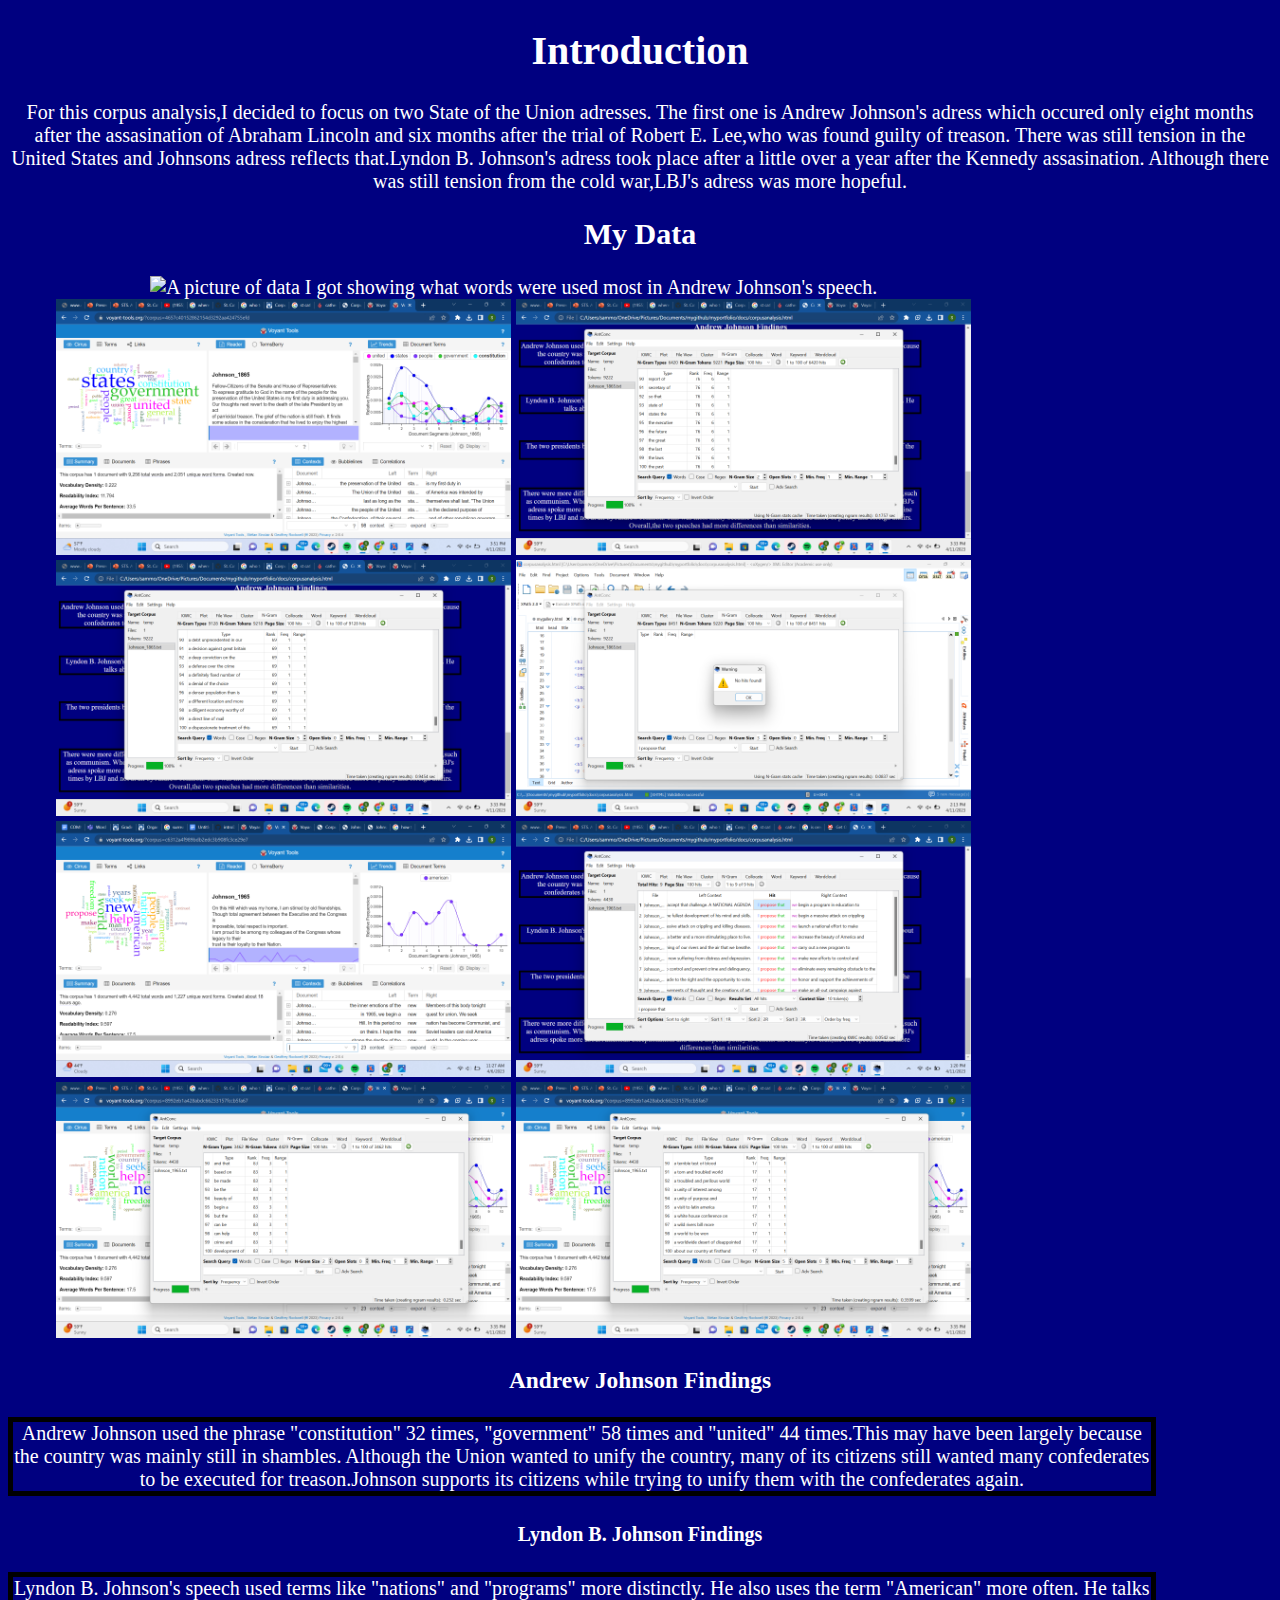
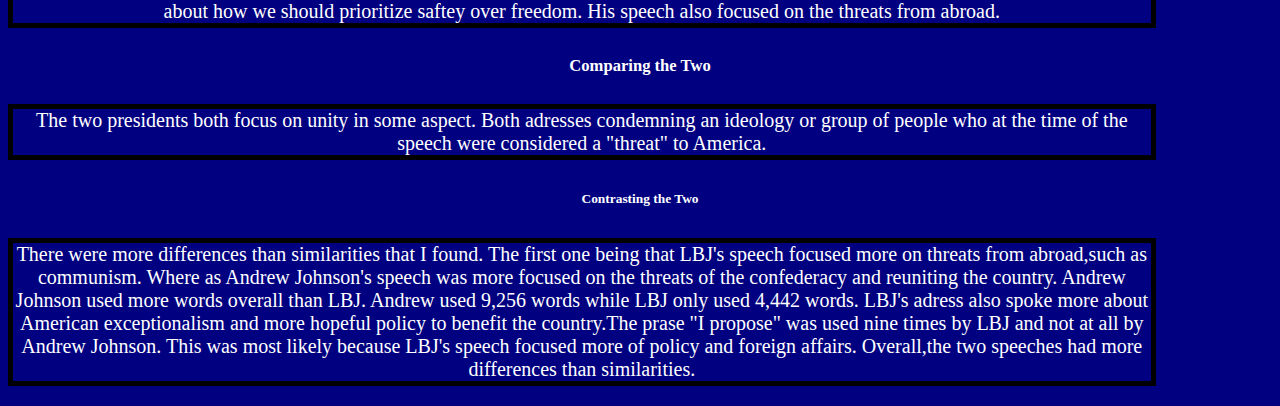
==== docs/corpusanalysis.html @ 4bbfcf36 "added images and text" ====
<!DOCTYPE html>
<html xmlns="http://www.w3.org/1999/xhtml">
    <head>
        <title>Corpus Analysis</title>
        <link rel="stylesheet" href="style.css" />
        <style>
            img {
                width: 45%;
                height: 45%;
                align:right}</style>
    </head>
    <body class="corpusanalysis">
        <h1 class="heading">Introduction</h1>
        <p>For this corpus analysis,I decided to focus on two State of the Union adresses. The first
            one is Andrew Johnson's adress which occured only eight months after the assasination of
            Abraham Lincoln and six months after the trial of Robert E. Lee,who was found guilty of
            treason. There was still tension in the United States and Johnsons adress reflects
            that.Lyndon B. Johnson's adress took place after a little over a year after the Kennedy
            assasination. Although there was still tension from the cold war,LBJ's adress was more
            hopeful. </p>
        <h2 class="heading">My Data</h2>
        <section class="mydata">
        <img src="1865.png"
            alt="A picture of data I got showing what words were used most in Andrew Johnson's speech." />
            
        <img src="Textfilescreenshots/1865wordcount.png" alt="A screenshot of the total number of words Andrew Johnson used.The total was 9,256 words."/>
            
        <img src="Textfilescreenshots/n2-1865.png" alt="A screenshot of data that shows the frequency when the ngram level is at two. The lowest frequency shown is 6." />
            
        <img src="Textfilescreenshots/n5-1865.png" alt="A screenshot of data that shows the frequency when the ngram level is at five.The lowest frequency shown is 1." />
            
        <img src="Textfilescreenshots/1865-I%20propose.png"
            alt="A picture of how many times I propose is in the speech.The phrase is used 0 times" />
      
        <img src="1965%20adress.png"
            alt="A picture of data I got showing what words were used most in Lyndon B. Johnson's speech." />
            
        <img src="Textfilescreenshots/1965-I%20propose.png"
            alt="A picture of how many times I propose is in the speech.The phrase is used 9 times" />
            
        <img src="Textfilescreenshots/n2-1965.png" alt="A screenshot of data that shows the frequency when the ngram level is at two.The lowest frequency shown is 3." />  <img src="Textfilescreenshots/n5-1965.png" alt="A screenshot of data that shows the frequency when the ngram level is at five.The lowest frequency shown is 1." />
        </section>
        <h3 class="heading">Andrew Johnson Findings</h3>
        <p class="text"> Andrew Johnson used the phrase "constitution" 32 times, "government" 58
            times and "united" 44 times.This may have been largely because the country was mainly
            still in shambles. Although the Union wanted to unify the country, many of its citizens
            still wanted many confederates to be executed for treason.Johnson supports its citizens
            while trying to unify them with the confederates again.</p>
        <h4 class="heading">Lyndon B. Johnson Findings</h4>
        <p class="text"> Lyndon B. Johnson's speech used terms like "nations" and "programs" more
            distinctly. He also uses the term "American" more often. He talks about how we should prioritize saftey
            over freedom. His speech also focused on the threats from abroad. </p>
        <h5 class="heading">Comparing the Two</h5>
        <p class="text"> The two presidents both focus on unity in some aspect. Both adresses
            condemning an ideology or group of people who at the time of the speech were considered a
            "threat" to America.</p>
        <h6 class="heading">Contrasting the Two</h6>
        <p class="text"> There were more differences than similarities that I found. The first one
            being that LBJ's speech focused more on threats from abroad,such as communism. Where as
            Andrew Johnson's speech was more focused on the threats of the confederacy and reuniting
            the country. Andrew Johnson used more words overall than LBJ. Andrew used 9,256 words while LBJ only used 4,442 words. LBJ's adress also  spoke more about American exceptionalism and more hopeful
            policy to benefit the country.The prase "I propose" was used
            nine times by LBJ and not at all by Andrew Johnson. This was most likely because LBJ's  speech focused more of policy and foreign affairs. Overall,the two speeches had more differences than
            similarities.</p>
    </body>
</html>
---- docs/style.css ----
nav {
    background: white;
    text-align: center;
    width: 50%;
    margin: auto}
h1 {
    color: white;
    text-align: center
}
body.index {
    background: purple
}
body.index h1 {
    color: white;
    text-align: center;
}
body.index h2 {
    color: white;
    text-align: center
}
body.index h3 {
    color: white;
    text-align: center;
}
body.index p {
    color: white;
    text-align: left;
}
body.index figure{
 text-align:center;
 
    
}
body.index figure{
border-style:solid;
border-color:black
}
body.resume {
    background: gray;
    font-size: 18px;
    color:white
   
}
h6.resume{
font-size:18px;
color: white
}

body.gallery {
    background-color: #1E90FF;
    font-size: 22px;
    color:white
}
 
section.pictures {
    display: flex;



}
section.pictures img {
    width: 60%;
    border-style:solid;
border-color:white;
    border-width:50px;
    color:white;
    text-align: center


}
figure.index {
    border-style:solid;
    border-color:black;
    border-width:5px;
    color:white;
    text-align: center;
    width: 60%
}
body.myreflection{
background:maroon;
font-size:20px;
color:white
}

body.corpusanalysis{
background:navy;
font-size: 20px;
text-align:center;
Color:white
}
h.heading{
color:white;
font-size: 20px
}
 p.text{ 
 border-style:solid;
    border-color:black;
    border-width:5px;
    color:white;
    width: 90%}
p.text{
text-align:center
}
section.mydata{
width:80%;
height:80%;
text-align:center
}
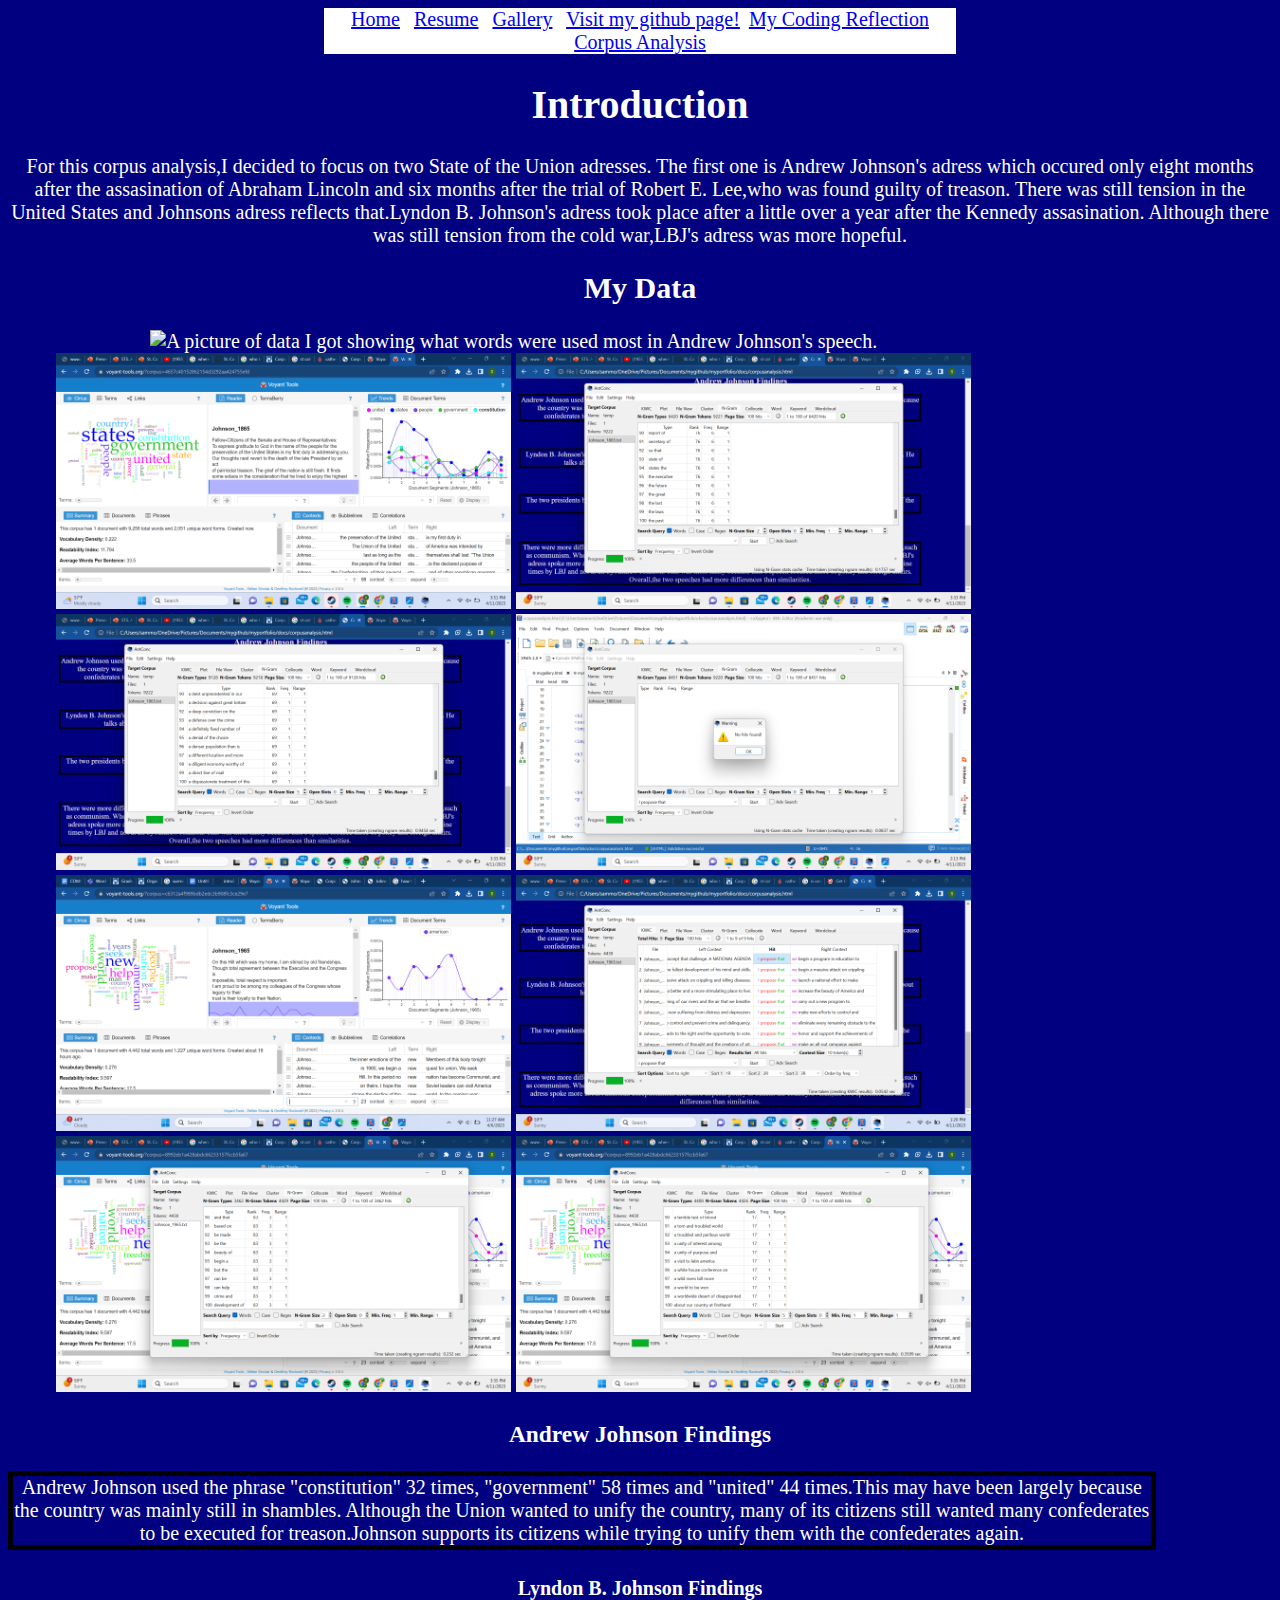
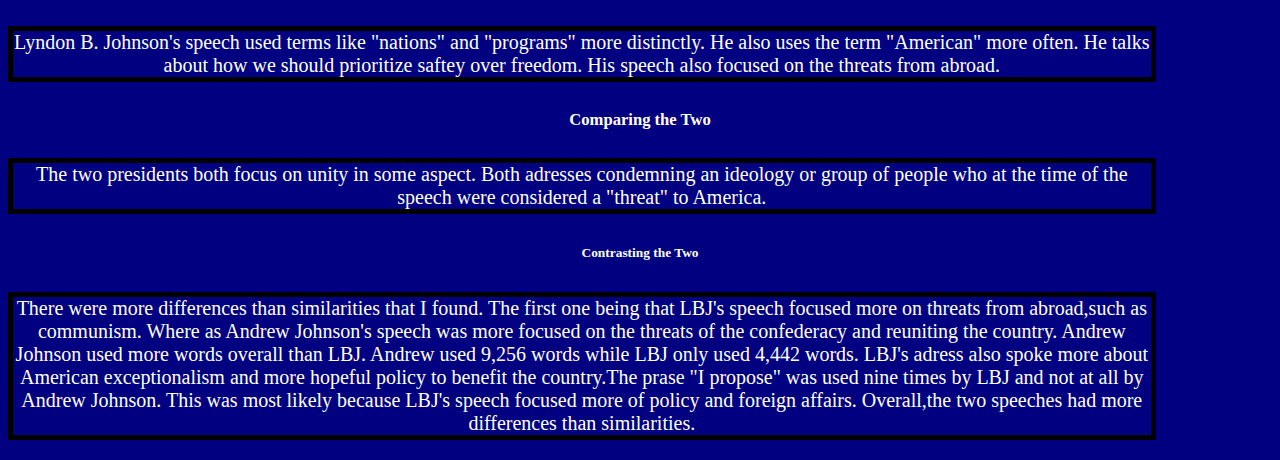
==== commit c5a2ff33: "added link to corpus analysis" ====
--- a/docs/corpusanalysis.html
+++ b/docs/corpusanalysis.html
@@ -8,6 +8,10 @@
                 width: 45%;
                 height: 45%;
                 align:right}</style>
+        <nav> <a href="index.html">Home</a> | <a href="resumehtml.html">Resume</a> | <a
+            href="mygallery.html">Gallery</a> | <a
+                href="https://github.com/sammoniot/myportfolio"> Visit my github page!</a> |<a
+                    href="myreflection.html">My Coding Reflection </a> <a href="corpusanalysis.html">Corpus Analysis</a></nav>
     </head>
     <body class="corpusanalysis">
         <h1 class="heading">Introduction</h1>
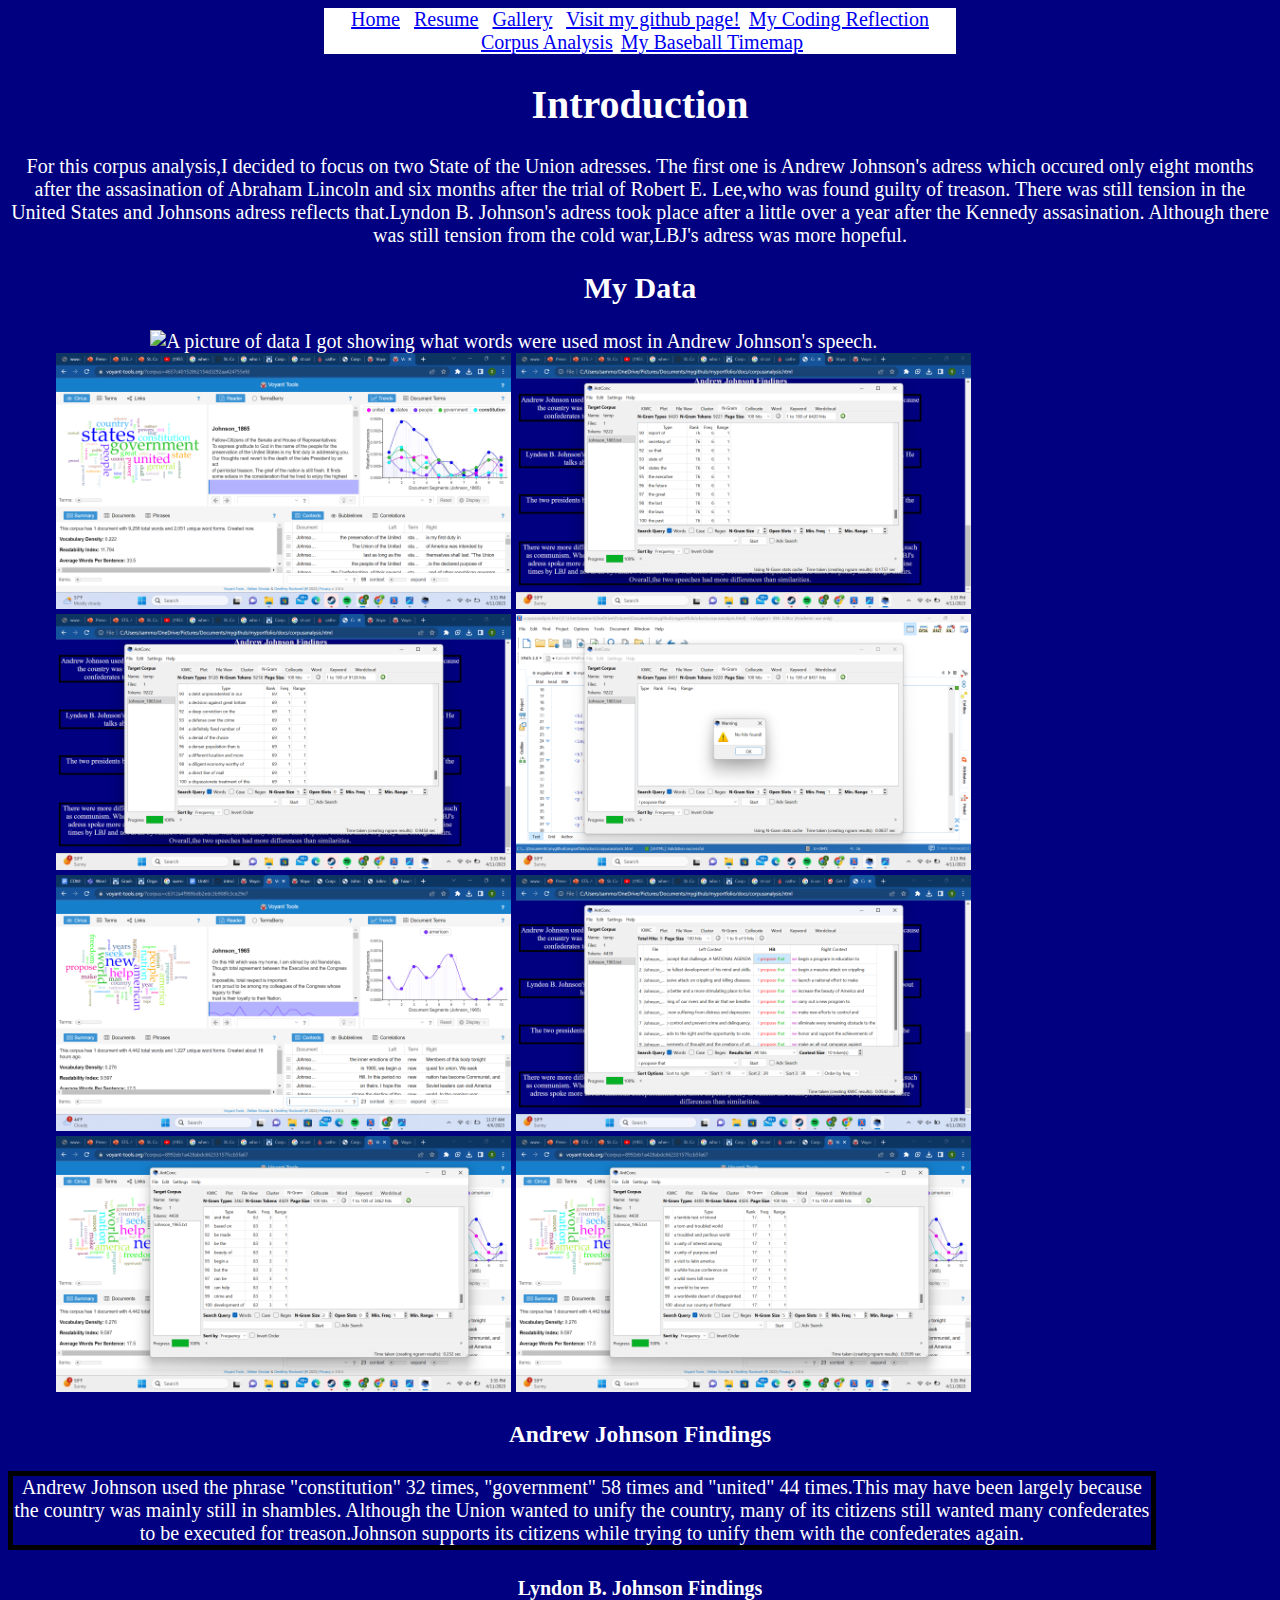
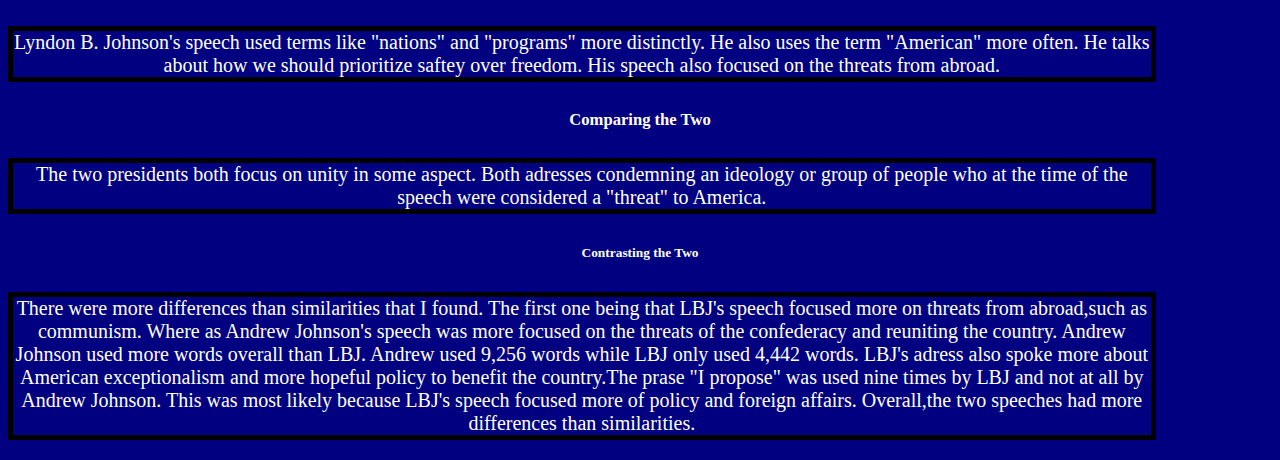
==== commit bf7452fe: "updated galley nav bar" ====
--- a/docs/corpusanalysis.html
+++ b/docs/corpusanalysis.html
@@ -8,10 +8,11 @@
                 width: 45%;
                 height: 45%;
                 align:right}</style>
-        <nav> <a href="index.html">Home</a> | <a href="resumehtml.html">Resume</a> | <a
+        <nav> <a href="index.html">Home</a> | <a href="resume.html">Resume</a> | <a
             href="mygallery.html">Gallery</a> | <a
                 href="https://github.com/sammoniot/myportfolio"> Visit my github page!</a> |<a
-                    href="myreflection.html">My Coding Reflection </a> <a href="corpusanalysis.html">Corpus Analysis</a></nav>
+                    href="myreflection.html">My Coding Reflection </a>|<a href="corpusanalysis.html">Corpus Analysis</a>||<a href="http://timemapper.okfnlabs.org/anon/8qhzza-digit-timemap#2">My Baseball Timemap</a>
+        </nav>
     </head>
     <body class="corpusanalysis">
         <h1 class="heading">Introduction</h1>
--- a/docs/style.css
+++ b/docs/style.css
@@ -105,4 +105,14 @@
 width:80%;
 height:80%;
 text-align:center
-}+}
+section.Screenshots{
+width:50%;
+height:50%;
+border-style:solid;
+border-color:black
+}
+body.gameanalysis{
+background-color:#95F985;
+Color:black
+}
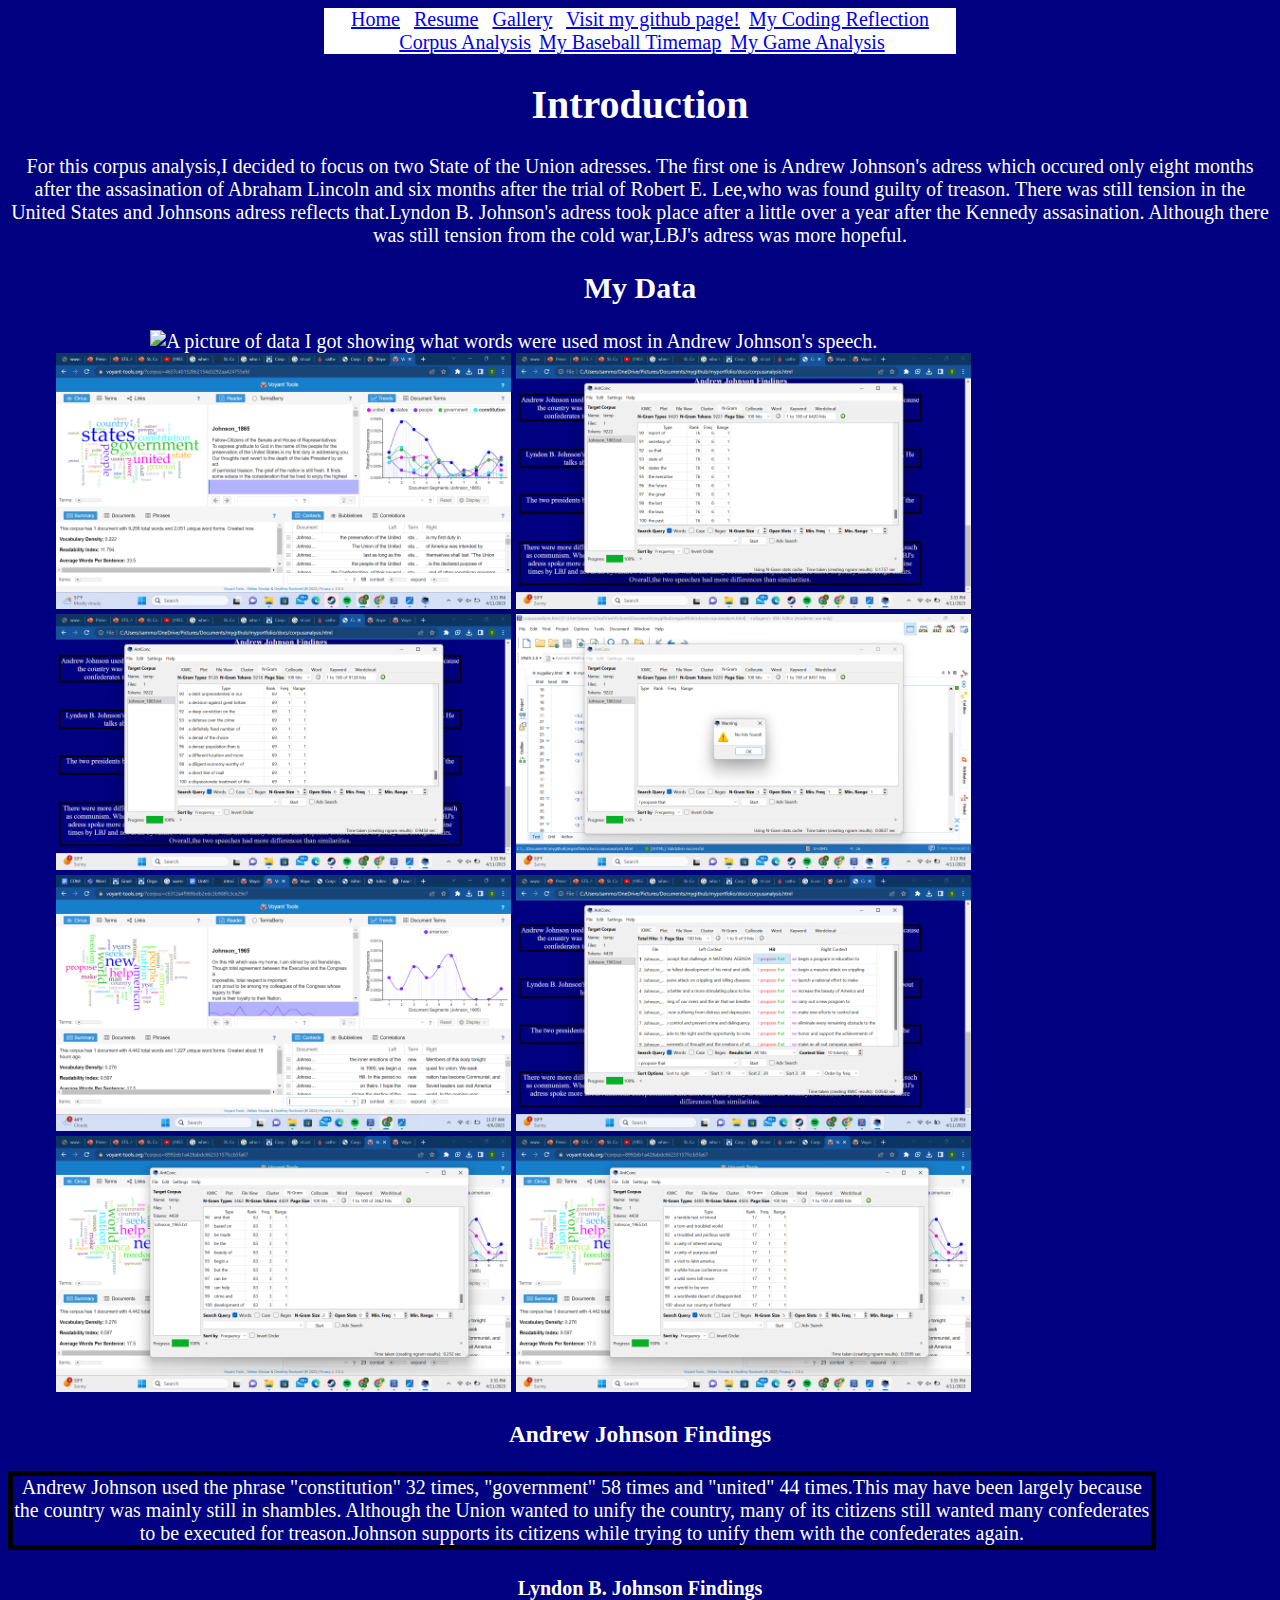
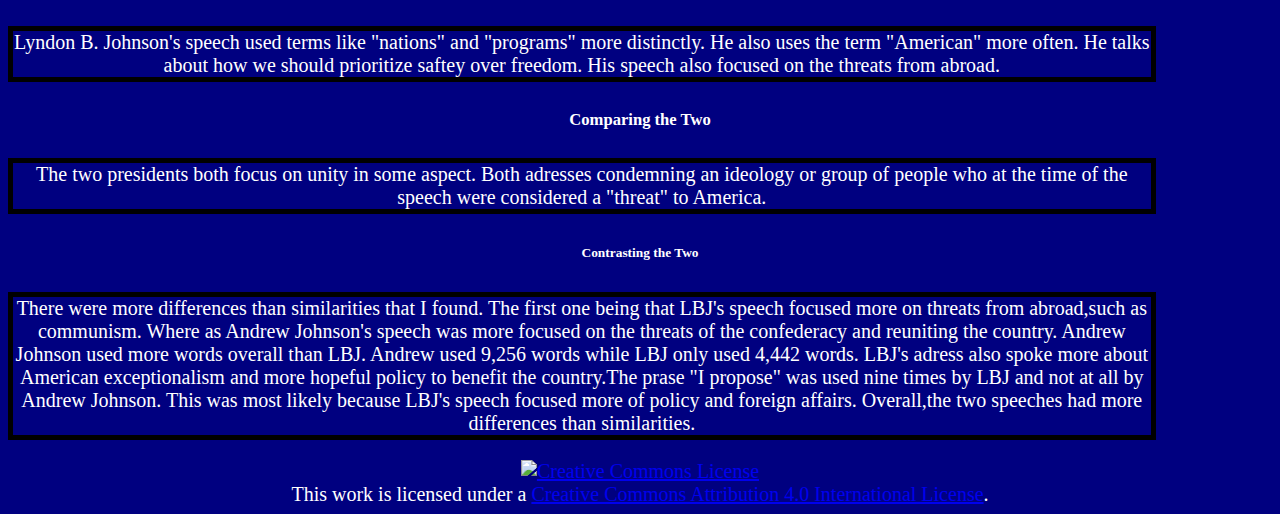
==== commit e1cc9b56: "added game analysis" ====
--- a/docs/corpusanalysis.html
+++ b/docs/corpusanalysis.html
@@ -7,14 +7,18 @@
             img {
                 width: 45%;
                 height: 45%;
-                align:right}</style>
-        <nav> <a href="index.html">Home</a> | <a href="resume.html">Resume</a> | <a
-            href="mygallery.html">Gallery</a> | <a
-                href="https://github.com/sammoniot/myportfolio"> Visit my github page!</a> |<a
-                    href="myreflection.html">My Coding Reflection </a>|<a href="corpusanalysis.html">Corpus Analysis</a>||<a href="http://timemapper.okfnlabs.org/anon/8qhzza-digit-timemap#2">My Baseball Timemap</a>
-        </nav>
+                align: right}</style>
     </head>
     <body class="corpusanalysis">
+        <nav>
+            <a href="index.html">Home</a> | <a href="resumehtml.html">Resume</a> | <a
+                href="mygallery.html">Gallery</a> | <a
+                href="https://github.com/sammoniot/myportfolio"> Visit my github page!</a> |<a
+                href="myreflection.html">My Coding Reflection </a> |<a href="corpusanalysis.html"
+                >Corpus Analysis</a>||<a
+                href="http://timemapper.okfnlabs.org/anon/8qhzza-digit-timemap#2">My Baseball
+                Timemap</a>| <a href="gameanalysis.html">My Game Analysis</a>
+        </nav>
         <h1 class="heading">Introduction</h1>
         <p>For this corpus analysis,I decided to focus on two State of the Union adresses. The first
             one is Andrew Johnson's adress which occured only eight months after the assasination of
@@ -25,25 +29,32 @@
             hopeful. </p>
         <h2 class="heading">My Data</h2>
         <section class="mydata">
-        <img src="1865.png"
-            alt="A picture of data I got showing what words were used most in Andrew Johnson's speech." />
-            
-        <img src="Textfilescreenshots/1865wordcount.png" alt="A screenshot of the total number of words Andrew Johnson used.The total was 9,256 words."/>
-            
-        <img src="Textfilescreenshots/n2-1865.png" alt="A screenshot of data that shows the frequency when the ngram level is at two. The lowest frequency shown is 6." />
-            
-        <img src="Textfilescreenshots/n5-1865.png" alt="A screenshot of data that shows the frequency when the ngram level is at five.The lowest frequency shown is 1." />
-            
-        <img src="Textfilescreenshots/1865-I%20propose.png"
-            alt="A picture of how many times I propose is in the speech.The phrase is used 0 times" />
-      
-        <img src="1965%20adress.png"
-            alt="A picture of data I got showing what words were used most in Lyndon B. Johnson's speech." />
-            
-        <img src="Textfilescreenshots/1965-I%20propose.png"
-            alt="A picture of how many times I propose is in the speech.The phrase is used 9 times" />
-            
-        <img src="Textfilescreenshots/n2-1965.png" alt="A screenshot of data that shows the frequency when the ngram level is at two.The lowest frequency shown is 3." />  <img src="Textfilescreenshots/n5-1965.png" alt="A screenshot of data that shows the frequency when the ngram level is at five.The lowest frequency shown is 1." />
+            <img src="1865.png"
+                alt="A picture of data I got showing what words were used most in Andrew Johnson's speech." />
+
+            <img src="Textfilescreenshots/1865wordcount.png"
+                alt="A screenshot of the total number of words Andrew Johnson used.The total was 9,256 words." />
+
+            <img src="Textfilescreenshots/n2-1865.png"
+                alt="A screenshot of data that shows the frequency when the ngram level is at two. The lowest frequency shown is 6." />
+
+            <img src="Textfilescreenshots/n5-1865.png"
+                alt="A screenshot of data that shows the frequency when the ngram level is at five.The lowest frequency shown is 1." />
+
+            <img src="Textfilescreenshots/1865-I%20propose.png"
+                alt="A picture of how many times I propose is in the speech.The phrase is used 0 times" />
+
+            <img src="1965%20adress.png"
+                alt="A picture of data I got showing what words were used most in Lyndon B. Johnson's speech." />
+
+            <img src="Textfilescreenshots/1965-I%20propose.png"
+                alt="A picture of how many times I propose is in the speech.The phrase is used 9 times" />
+
+            <img src="Textfilescreenshots/n2-1965.png"
+                alt="A screenshot of data that shows the frequency when the ngram level is at two.The lowest frequency shown is 3." />
+            <img src="Textfilescreenshots/n5-1965.png"
+                alt="A screenshot of data that shows the frequency when the ngram level is at five.The lowest frequency shown is 1."
+             />
         </section>
         <h3 class="heading">Andrew Johnson Findings</h3>
         <p class="text"> Andrew Johnson used the phrase "constitution" 32 times, "government" 58
@@ -53,19 +64,25 @@
             while trying to unify them with the confederates again.</p>
         <h4 class="heading">Lyndon B. Johnson Findings</h4>
         <p class="text"> Lyndon B. Johnson's speech used terms like "nations" and "programs" more
-            distinctly. He also uses the term "American" more often. He talks about how we should prioritize saftey
-            over freedom. His speech also focused on the threats from abroad. </p>
+            distinctly. He also uses the term "American" more often. He talks about how we should
+            prioritize saftey over freedom. His speech also focused on the threats from abroad. </p>
         <h5 class="heading">Comparing the Two</h5>
         <p class="text"> The two presidents both focus on unity in some aspect. Both adresses
-            condemning an ideology or group of people who at the time of the speech were considered a
-            "threat" to America.</p>
+            condemning an ideology or group of people who at the time of the speech were considered
+            a "threat" to America.</p>
         <h6 class="heading">Contrasting the Two</h6>
         <p class="text"> There were more differences than similarities that I found. The first one
             being that LBJ's speech focused more on threats from abroad,such as communism. Where as
             Andrew Johnson's speech was more focused on the threats of the confederacy and reuniting
-            the country. Andrew Johnson used more words overall than LBJ. Andrew used 9,256 words while LBJ only used 4,442 words. LBJ's adress also  spoke more about American exceptionalism and more hopeful
-            policy to benefit the country.The prase "I propose" was used
-            nine times by LBJ and not at all by Andrew Johnson. This was most likely because LBJ's  speech focused more of policy and foreign affairs. Overall,the two speeches had more differences than
-            similarities.</p>
-    </body>
+            the country. Andrew Johnson used more words overall than LBJ. Andrew used 9,256 words
+            while LBJ only used 4,442 words. LBJ's adress also spoke more about American
+            exceptionalism and more hopeful policy to benefit the country.The prase "I propose" was
+            used nine times by LBJ and not at all by Andrew Johnson. This was most likely because
+            LBJ's speech focused more of policy and foreign affairs. Overall,the two speeches had
+            more differences than similarities.</p>
+        <a rel="license" href="http://creativecommons.org/licenses/by/4.0/"><img
+                alt="Creative Commons License" style="border-width:0"
+                src="https://i.creativecommons.org/l/by/4.0/80x15.png" /></a><br />This work is
+        licensed under a <a rel="license" href="http://creativecommons.org/licenses/by/4.0/"
+            >Creative Commons Attribution 4.0 International License</a>. </body>
 </html>
--- a/docs/style.css
+++ b/docs/style.css
@@ -63,7 +63,7 @@
     border-style:solid;
 border-color:white;
     border-width:50px;
-    color:white;
+    color:black;
     text-align: center
 
 
@@ -106,13 +106,14 @@
 height:80%;
 text-align:center
 }
-section.Screenshots{
-width:50%;
-height:50%;
+img.screenshot{
+width:60%;
+height:60%;
+text-align:Center;
 border-style:solid;
 border-color:black
 }
 body.gameanalysis{
-background-color:#95F985;
+background-color: #FFCCCC;
 Color:black
 }
